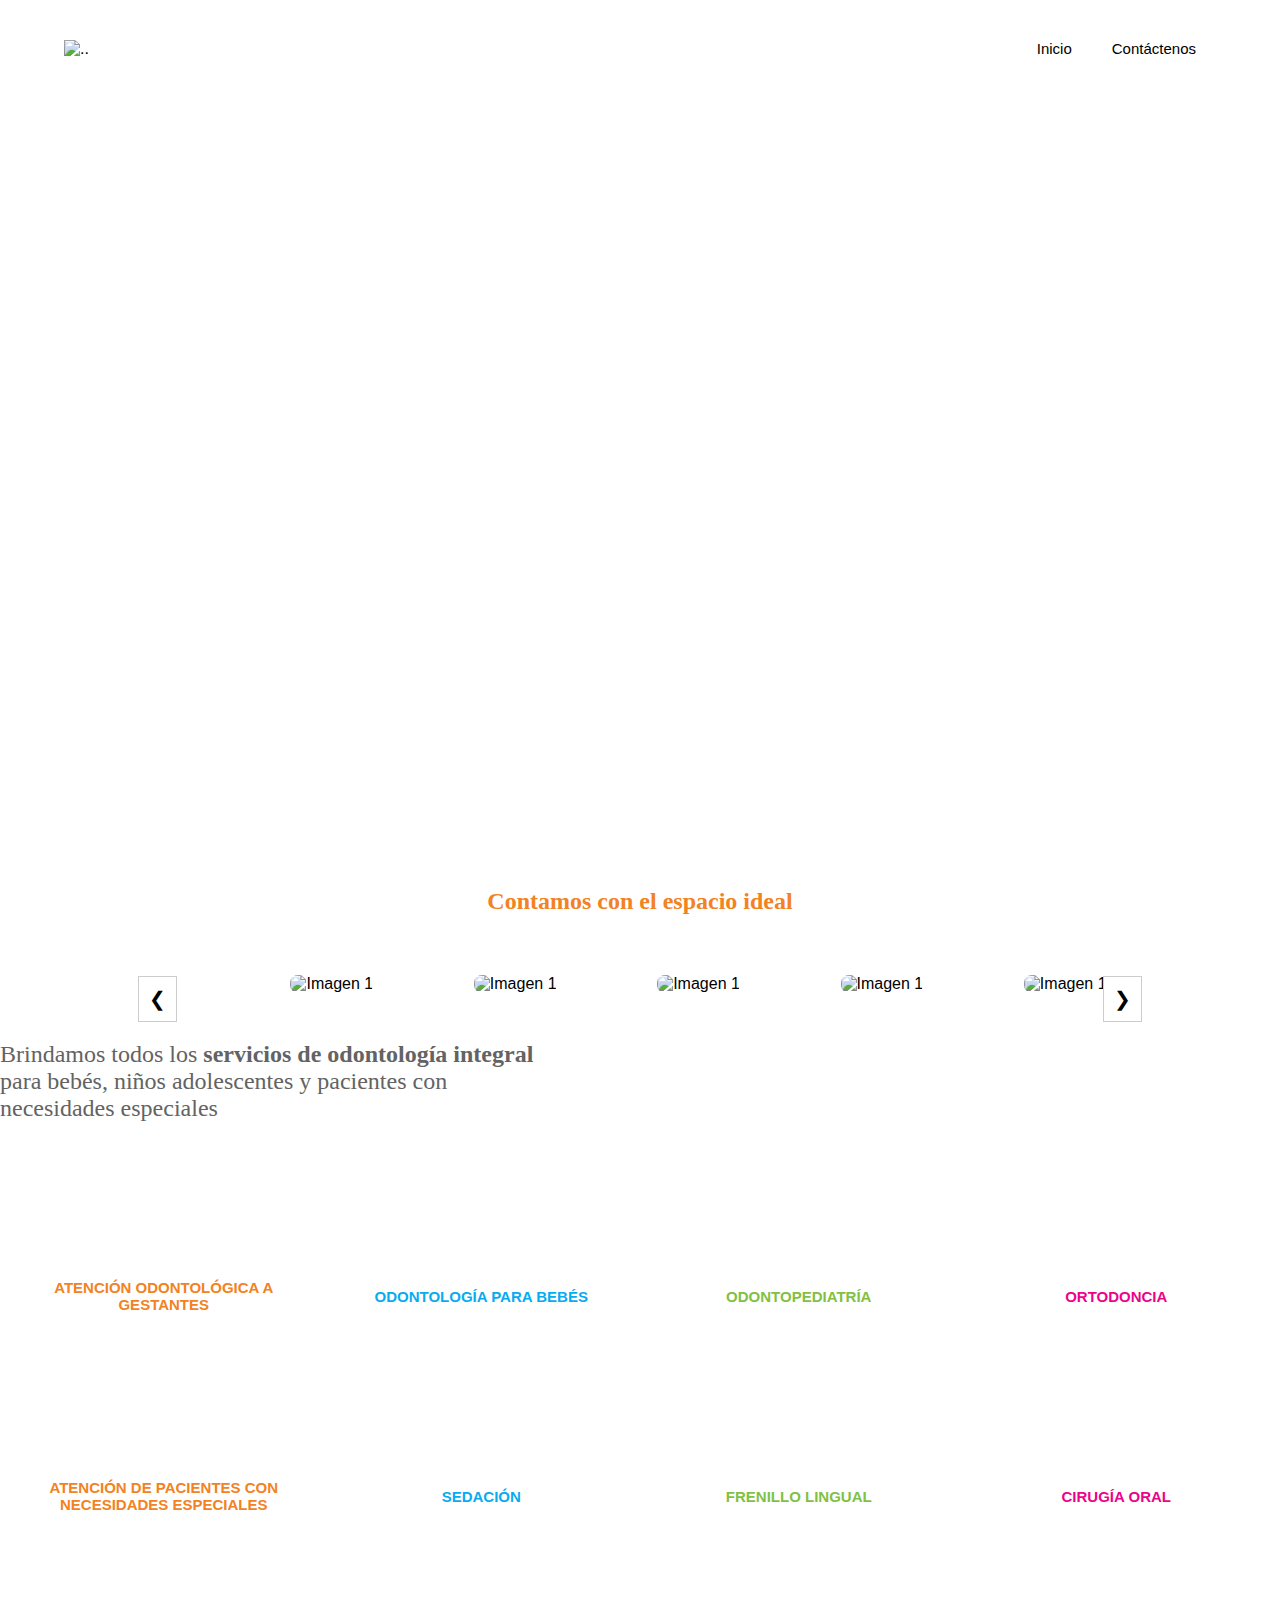
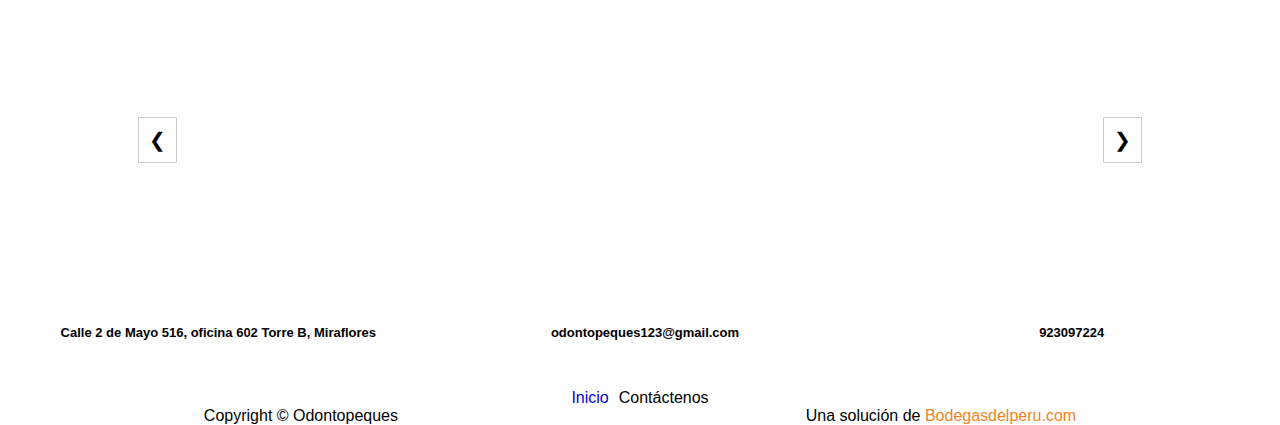
==== index.html @ aa955d57 "subida 1" ====
<!DOCTYPE html>
<html lang="es">

<head>
  <meta charset="UTF-8" />
  <meta http-equiv="X-UA-Compatible" content="IE=edge" />
  <meta name="viewport" content="width=device-width, initial-scale=1.0" />
  <title>Jampi webs</title>
  <link rel="stylesheet" href="index.css" />
</head>

<body>
  <section class="custom-header">
    <div class="custom-logo"><img src="imagenes/favicon.jpg" alt=".." /></div>
    <input type="checkbox" id="custom-toggle-nav">
    <label for="custom-toggle-nav"><img src="imagenes/menu.png" class="custom-menu" alt=".." /></label>
    <nav class="custom-navigation">
      <ul>
        <li class="custom-menu-item custom-grupo-piaggio active"><a href="#">Inicio</a></li>
        <li class="custom-menu-item custom-grupo-piaggio active"><a href="gastronia.html">Contáctenos</a></li>
    </nav>
  </section>
  <section class="video_odonto" id="video_odonto">
    <div style="position:relative;padding-bottom:56.25%;height:0;overflow:hidden;">
      <iframe style="width:100%;height:100%;position:absolute;left:0px;top:0px;overflow:hidden" frameborder="0"
        type="text/html" src="https://www.dailymotion.com/embed/video/x7w9yqd" width="100%" height="100%"
        allowfullscreen></iframe>
    </div>
  </section>
  <section class="content_redes_principal" data-name="Features" style="" data-aos="none">
    <div class="content_redes">
      <div class="col-lg-4 pb0 pt16 text-center">
        <h4>
          <a href="https://www.facebook.com/odontopeques.peru" target="_blank" data-original-title="" title=""
            aria-describedby="tooltip247360">
            <img class="img-fluid o_we_custom_image" src="imagenes/odonto-peques-10.png" data-original-title="" title=""
              aria-describedby="tooltip29312"
              style="font-size: 0.875rem; width: 76.4219px; transform: scaleX(0.87) scaleY(0.84);" />
          </a>
        </h4>
      </div>
      <div class="col-lg-4 pb0 pt16 text-center">
        <h4>
          <a href="https://www.instagram.com/odontopeques.peru/" target="_blank" data-original-title="" title=""
            aria-describedby="tooltip615390">
            <img class="img-fluid o_we_custom_image" src="imagenes/odonto-peques-11.png" data-original-title="" title=""
              aria-describedby="tooltip29312"
              style="font-size: 0.875rem; width: 76.4219px; transform: scaleX(0.87) scaleY(0.84);" />
          </a>
        </h4>
      </div>
      <div class="col-lg-4 pb0 pt16 text-center">
        <h4>
          <a href="https://wa.link/wcyu9e" target="_blank" data-original-title="" title=""
            aria-describedby="tooltip580746">
            <img class="img-fluid o_we_custom_image" src="imagenes/odonto-peques-12.png" data-original-title="" title=""
              aria-describedby="tooltip804852"
              style="font-size: 0.875rem; width: 76.4219px; transform: scaleX(0.83) scaleY(0.84);" />
          </a>
          <br />
        </h4>
      </div>
    </div>
    <div class="aos-init col-lg-12 pt16 s_title none" style="text-align: center;" data-aos="none">
      <h4 class="te_s_title_default">
        <span
          style="color: rgb(242, 130, 34); font-family: Bariol; font-size: 24px; text-align: left; text-transform: none;">Contamos
          con el espacio ideal
        </span>
      </h4>
    </div>
  </section>
  <section>
    <div class="carousel-container">
      <div class="carousel-wrapper">
        <div class="carousel-item"><img src="imagenes/HCC_4090_1.jpg" alt="Imagen 1"></div>
        <div class="carousel-item"><img src="imagenes/HCC_4090_2.jpg" alt="Imagen 1"></div>
        <div class="carousel-item"><img src="imagenes/HCC_4090_3.jpg" alt="Imagen 1"></div>
        <div class="carousel-item"><img src="imagenes/HCC_4090_4.jpg" alt="Imagen 1"></div>
        <div class="carousel-item"><img src="imagenes/HCC_4090_5.jpg" alt="Imagen 1"></div>
        <div class="carousel-item"><img src="imagenes/HCC_4090_6.jpg" alt="Imagen 1"></div>
        <div class="carousel-item"><img src="imagenes/HCC_4090_7.jpg" alt="Imagen 1"></div>
      </div>

      <div class="prevBtn">&#10094;</div>
      <div class="nextBtn">&#10095;</div>
    </div>
  </section>
  <section>
    <div class="align-items-center row" style="display: flex;">
      <div class="col-lg-12">
        <img class="float-left img-fluid o_anim_fade_in_left o_animate o_we_custom_image o_animated"
          src="imagenes/bambini.png" data-original-title="" title="" aria-describedby="tooltip321081"
          style="animation-name: o_anim_fade_in_left; visibility: visible; animation-play-state: running;"
          data_aos_ept="o_anim_fade_in_left" height="250px" />
      </div>
      <div class="ddd">
        <p class="te_content_text" style="text-align: left;">
          <font style="">
            <img class="img-fluid o_anim_fade_in_left o_animate o_we_custom_image o_animated"
              src="imagenes/odonto-peques-09.png" data-original-title="" title="" aria-describedby="tooltip539392"
              style="text-align: center; width: 62%; animation-name: o_anim_fade_in_left; visibility: visible; animation-play-state: running;"
              data_aos_ept="o_anim_fade_in_left" />
            <br />
            <font color="#636363" style="font-size: 24px; font-family: 'Bariol';">Brindamos todos los <b>servicios de
                odontología integral
              </b></font>
          </font>
        </p>
        <p class="te_content_text" style="text-align: left;">
          <font style="">
            <font color="#636363" style="font-size: 24px; font-family: 'Bariol';">para bebés, niños adolescentes y
              pacientes con

            </font>
          </font>
        </p>
        <p class="te_content_text" style="text-align: left;">
          <font style="">
            <font color="#636363" style="font-size: 24px; font-family: 'Bariol';">necesidades especiales
            </font>
          </font>
        </p>
      </div>
    </div>
  </section>
  <section>
    <div class="servi_sec">
      <div class="encabezado_servicios">
        <h1>Servicios Odontopeques</h1>
      </div>
      <div class="contenedor_servicios">
        <div class="servicos_fila1">
          <div class="Servicios" onclick="abrirModal(1)">
            <h1 style="color: rgb(242, 130, 34);">ATENCIÓN ODONTOLÓGICA A GESTANTES</h1>
        </div>
          <div class="Servicios">
            <h1 style="color: rgb(7, 172, 240);">ODONTOLOGÍA PARA BEBÉS</h1>
          </div>
          <div class="Servicios">
            <h1 style="color: rgb(127, 193, 67);">ODONTOPEDIATRÍA</h1>
          </div>
          <div class="Servicios">
            <h1 style="color: rgb(237, 3, 138);">ORTODONCIA</h1>
          </div>
        </div>
        <div class="servicos_fila2">
          <div class="Servicios">
            <h1 style="color: rgb(242, 130, 34);">ATENCIÓN DE PACIENTES CON NECESIDADES ESPECIALES</h1>
          </div>
          <div class="Servicios">
            <h1 style="color: rgb(7, 172, 240);">SEDACIÓN</h1>
          </div>
          <div class="Servicios">
            <h1 style="color: rgb(127, 193, 67);">FRENILLO LINGUAL</h1>
          </div>
          <div class="Servicios">
            <h1 style="color: rgb(237, 3, 138);">CIRUGÍA ORAL</h1>
          </div>
        </div>
      </div>
    </div>
  </section>
  <div id="modal1" class="modal">
    <div class="modal-content">
        <span class="close" onclick="cerrarModal(1)">&times;</span>
        <p>Este es el contenido del modal para ATENCIÓN ODONTOLÓGICA A GESTANTES.</p>
        <p>Existen problemas en la mordida que necesitan tratamiento temprano y otros un poco más tardío.</p>
        <p>El tipo de aparatología a utilizar depende de cada caso.</p>
    </div>
</div>
  <section>
    <div class="carousel-container">
      <div class="carousel-wrapper">
        <div class="carousel-item"><iframe
            src="//www.dailymotion.com/embed/video/x7vrz0p?autoplay=0&amp;ui-logo=0&amp;sharing-enable=0"
            frameborder="0"></iframe></div>
        <div class="carousel-item"><iframe
            src="//www.dailymotion.com/embed/video/x7vnspi?autoplay=0&amp;ui-logo=0&amp;sharing-enable=0"
            frameborder="0"></iframe></div>
        <div class="carousel-item"><iframe
            src="//www.dailymotion.com/embed/video/x7vozy6?autoplay=0&amp;ui-logo=0&amp;sharing-enable=0"
            frameborder="0"></iframe></div>
        <div class="carousel-item"><iframe
            src="//www.dailymotion.com/embed/video/x7vrz0p?autoplay=0&amp;ui-logo=0&amp;sharing-enable=0"
            frameborder="0"></iframe></div>
        <div class="carousel-item"><iframe
            src="//www.dailymotion.com/embed/video/x7vi08m?autoplay=0&amp;ui-logo=0&amp;sharing-enable=0"
            frameborder="0"></iframe></div>
        <div class="carousel-item"><iframe
            src="//www.dailymotion.com/embed/video/x7vhztl?autoplay=0&amp;ui-logo=0&amp;sharing-enable=0"
            frameborder="0"></iframe></div>
        <div class="carousel-item"><iframe
            src="//www.dailymotion.com/embed/video/x7vp02c?autoplay=0&amp;ui-logo=0&amp;sharing-enable=0"
            frameborder="0"></iframe></div>
      </div>
      <div class="prevBtn">&#10094;</div>
      <div class="nextBtn">&#10095;</div>
    </div>
  </section>

  <section class="galeria">
    <div class="imagen-container">
      <div class="imagen-item">
        <img src="imagenes/odonto-peques-staff-02.jpg" alt="">
      </div>
      <div class="imagen-item">
        <img src="imagenes/odonto-peques-staff-04.jpg" alt="">
      </div>
      <div class="imagen-item">
        <img src="imagenes/odonto-peques-staff-05 (2)-min (1)-min.jpg" alt="">
      </div>
    </div>
  </section>
  <section class="info-section">
    <div class="info-container">
      <div class="info-item">
        <div class="icon-container">
          <img src="imagenes/marcador-de-alfiler.png" alt="">
        </div>
        <div class="text-container">
          <h5>Calle 2 de Mayo 516, oficina 602 Torre B, Miraflores</h5>
        </div>
      </div>
      <div class="info-item">
        <div class="icon-container">
          <img src="imagenes/correo-electronico.png" alt="">
        </div>
        <div class="text-container">
          <h5>odontopeques123@gmail.com</h5>
        </div>
      </div>
      <div class="info-item">
        <div class="icon-container">
          <img src="imagenes/telefono (1).png" alt="">
        </div>
        <div class="text-container">
          <h5>923097224</h5>
        </div>
      </div>
    </div>
  </section>
  <section class="header-section">
    <div class="header-container">
      <div class="logo-container">
        <img src="imagenes/favicon.jpg" alt="">
      </div>
      <div class="menu-container">
        <a href="#video_odonto"><span>Inicio</span></a>
        <span>Contáctenos</span>
      </div>
    </div>
  </section>

  <section class="footer-section">
    <div class="footer-container">
      <div class="left-span">
        <span>Copyright © Odontopeques</span>
      </div>
      <div class="right-span">
        <span>Una solución de
          <a href="https://bodegasdelperu.com/" style="color: #f28222;">Bodegasdelperu.com</a></span>
      </div>
    </div>
  </section>

  <script>
    // Funciones de control del carrusel
    function controlCarousel(carouselWrapper, direction) {
      if (direction === 'next') {
        carouselWrapper.appendChild(carouselWrapper.firstElementChild);
      } else if (direction === 'prev') {
        carouselWrapper.prepend(carouselWrapper.lastElementChild);
      }
    }

    // Carrusel 1 - Imágenes con animación de zoom
    const carouselWrapper1 = document.querySelector('.carousel-container:nth-of-type(1) .carousel-wrapper');
    const prevBtn1 = document.querySelector('.carousel-container:nth-of-type(1) .prevBtn');
    const nextBtn1 = document.querySelector('.carousel-container:nth-of-type(1) .nextBtn');

    nextBtn1.addEventListener('click', () => {
      controlCarousel(carouselWrapper1, 'next');
    });

    prevBtn1.addEventListener('click', () => {
      controlCarousel(carouselWrapper1, 'prev');
    });

    // Carrusel 2 - Iframes sin animación de zoom
    const carouselWrapper2 = document.querySelector('.carousel-container:nth-of-type(2) .carousel-wrapper');
    const prevBtn2 = document.querySelector('.carousel-container:nth-of-type(2) .prevBtn');
    const nextBtn2 = document.querySelector('.carousel-container:nth-of-type(2) .nextBtn');

    nextBtn2.addEventListener('click', () => {
      controlCarousel(carouselWrapper2, 'next');
    });

    prevBtn2.addEventListener('click', () => {
      controlCarousel(carouselWrapper2, 'prev');
    });

    function abrirModal(num) {
      document.getElementById(`modal${num}`).style.display = "flex";
    }

    function cerrarModal(num) {
      document.getElementById(`modal${num}`).style.display = "none";
    }

    // Cerrar modal al hacer clic fuera del contenido
    window.onclick = function (event) {
      if (event.target.classList.contains('modal')) {
        event.target.style.display = "none";
      }
    }
  </script>

</body>

</html>
---- index.css ----
*,
*::before,
*::after {
    margin: 0 0 0 0;
    padding: 0;
    box-sizing: inherit;
}

body {
    font-family: "Roboto Condensed", Sans-serif;
    min-height: 100vh;
    box-sizing: border-box;
}

main {
    height: 100vh;
    overflow-y: scroll;
    margin: 0;
}

.custom-header {
    position: fixed;
    top: 0;
    left: 0;
    right: 0;
    background-color: white;
    padding: 20px 5%;
    display: flex;
    align-items: center;
    justify-content: space-between;
    z-index: 1000;
}

.custom-logo img {
    height: 60px;
    border: none;
    border-radius: 0;
    box-shadow: none;
}

.custom-navigation ul {
    list-style: none;
}

.custom-header .custom-navigation ul li {
    float: left;
    position: relative;
}

.custom-header .custom-navigation ul li a {
    font-size: 15px;
    color: black;
    text-decoration: none;
    padding: 20px;
    display: block;
    transition: all .2s ease;
}

.custom-header .custom-navigation ul li a:hover {
    color: #f28222;
}

#custom-toggle-nav,
.custom-header label {
    display: none;
    cursor: pointer;
}

.custom-menu {
    width: 45px;
    height: 35px;
}

@media (max-width: 950px) {
    .custom-header label {
        display: initial;
    }

    .custom-header {
        padding: 20px 10%;
    }

    .custom-header .custom-navigation {
        position: absolute;
        top: 100%;
        left: 0;
        right: 0;
        background-color: white;
        display: none;
    }

    .custom-header .custom-navigation ul li {
        width: 100%;
    }

    .custom-header .custom-navigation ul li a {
        padding: 8px 30px 8px 10%;
    }

    #custom-toggle-nav:checked~.custom-navigation {
        display: block;
    }
}

/*video*/
.video_odonto {
    padding-top: 100px;
}

/*redes*/
.content_redes_principal {
    display: flex;
    flex-direction: column;
}

.content_redes {
    display: flex;
    justify-content: space-around;
    align-items: center;
    padding: 25px;
}

/*servicios*/
.servi_sec {
    background-image: url(imagenes/fondo-servicios.jpg);
    background-size: cover;
    background-repeat: no-repeat;
    height: auto;
    padding: 30px;
}

.encabezado_servicios {
    text-align: center;
    padding: 20px;
}

.encabezado_servicios h1 {
    font-size: 25px;
}

.contenedor_servicios {
    display: flex;
    flex-direction: column;
    align-items: center;
    justify-items: center;
    gap: 50px;
}

.servicos_fila1 {
    display: flex;
    gap: 50px;
    width: 100%;
}

.servicos_fila2 {
    display: flex;
    gap: 50px;
    width: 100%;
}

.Servicios {
    display: flex;
    align-items: center;
    justify-content: center;
    border-radius: 20px;
    text-align: center;
    height: 150px;
    width: 300px;
    background-color: rgba(255, 255, 255, 0.75) !important;
}

h1 {
    color: white;
    font-size: 15px;
}

/*equipo*/
.galeria {
    display: flex;
    justify-content: space-between;
}

.imagen-container {
    display: flex;
}

.imagen-item {
    flex: 1;
    padding: 20px;
    box-sizing: border-box;
    text-align: center;
}

.imagen-item img {
    width: 70%;
    height: auto;
}

/*info footer*/
.info-section {
    display: flex;
    justify-content: space-between;
}

.info-container {
    display: flex;
    width: 100%;
}

.info-item {
    flex: 1;
    padding: 20px;
    box-sizing: border-box;
    display: flex;
    align-items: center;
    text-align: center;
    gap: 10px;
    justify-content: center;
    align-items: center;
}

.icon-container img {
    width: 20px;
    /* Ajusta el tamaño según sea necesario */
    height: auto;
}

.text-container h5 {
    font-size: 13px;
}

/*foter*/
.header-section {
    text-align: center;
}

.header-container {
    display: flex;
    flex-direction: column;
    align-items: center;
}

.header-section a {
    text-decoration: none;
}

.logo-container img {
    width: 150px;
    height: auto;
}

.menu-container {
    display: flex;
    flex-direction: row;
    justify-content: center;
    margin-top: 10px;
    /* Ajusta el margen según sea necesario */
}

.menu-container span {
    margin: 0 5px;
    /* Ajusta el margen entre los elementos del menú según sea necesario */
}

.footer-section {
    display: flex;
    justify-content: space-between;
    align-items: center;
    text-align: center;
}

.footer-container {
    width: 100%;
    display: flex;
    justify-content: space-around;
}

.footer-section a {
    text-decoration: none;
}

/*slider*/
.carousel-container {
    width: 80%;
    margin: auto;
    overflow: hidden;
    position: relative;
    padding: 20px;
    display: flex;
    flex-direction: column;
    align-items: center;
    justify-content: center;
    margin-top: 30px;
}

.carousel-wrapper {
    display: flex;
    transition: transform 0.5s ease-in-out;
}

.carousel-item {
    width: 25.5%;
    flex: 0 0 auto;
    padding: 10px;
    position: relative;
    overflow: hidden;
}

.carousel-item img {
    width: 100%;
    height: 100%;
    object-fit: cover;
    border-radius: 8px;
    transition: transform 0.3s ease-out;
}

.carousel-item:hover img {
    transform: scale(1.7);
}

.carousel-item iframe {
    width: 100%;
    height: 100%;
    border: none;
    border-radius: 8px;
}

.prevBtn, .nextBtn {
    position: absolute;
    top: 40%;
    font-size: 20px;
    cursor: pointer;
    background-color: white;
    padding: 10px;
    border: 1px solid #ccc;
}

.prevBtn {
    left: 10px;
}

.nextBtn {
    right: 10px;
}
/* Estilo para el modal */
.modal {
    display: none;
    position: fixed;
    top: 0;
    left: 0;
    width: 100%;
    height: 100%;
    background-color: rgba(0, 0, 0, 0.5);
    justify-content: center;
    align-items: center;
}

/* Estilo para el contenido del modal */
.modal-content {
    background-color: #fff;
    padding: 20px;
    border-radius: 5px;
    text-align: center;
}

/* Estilo para el botón de cerrar */
.close {
    color: #aaa;
    float: right;
    font-size: 28px;
    font-weight: bold;
    cursor: pointer;
}
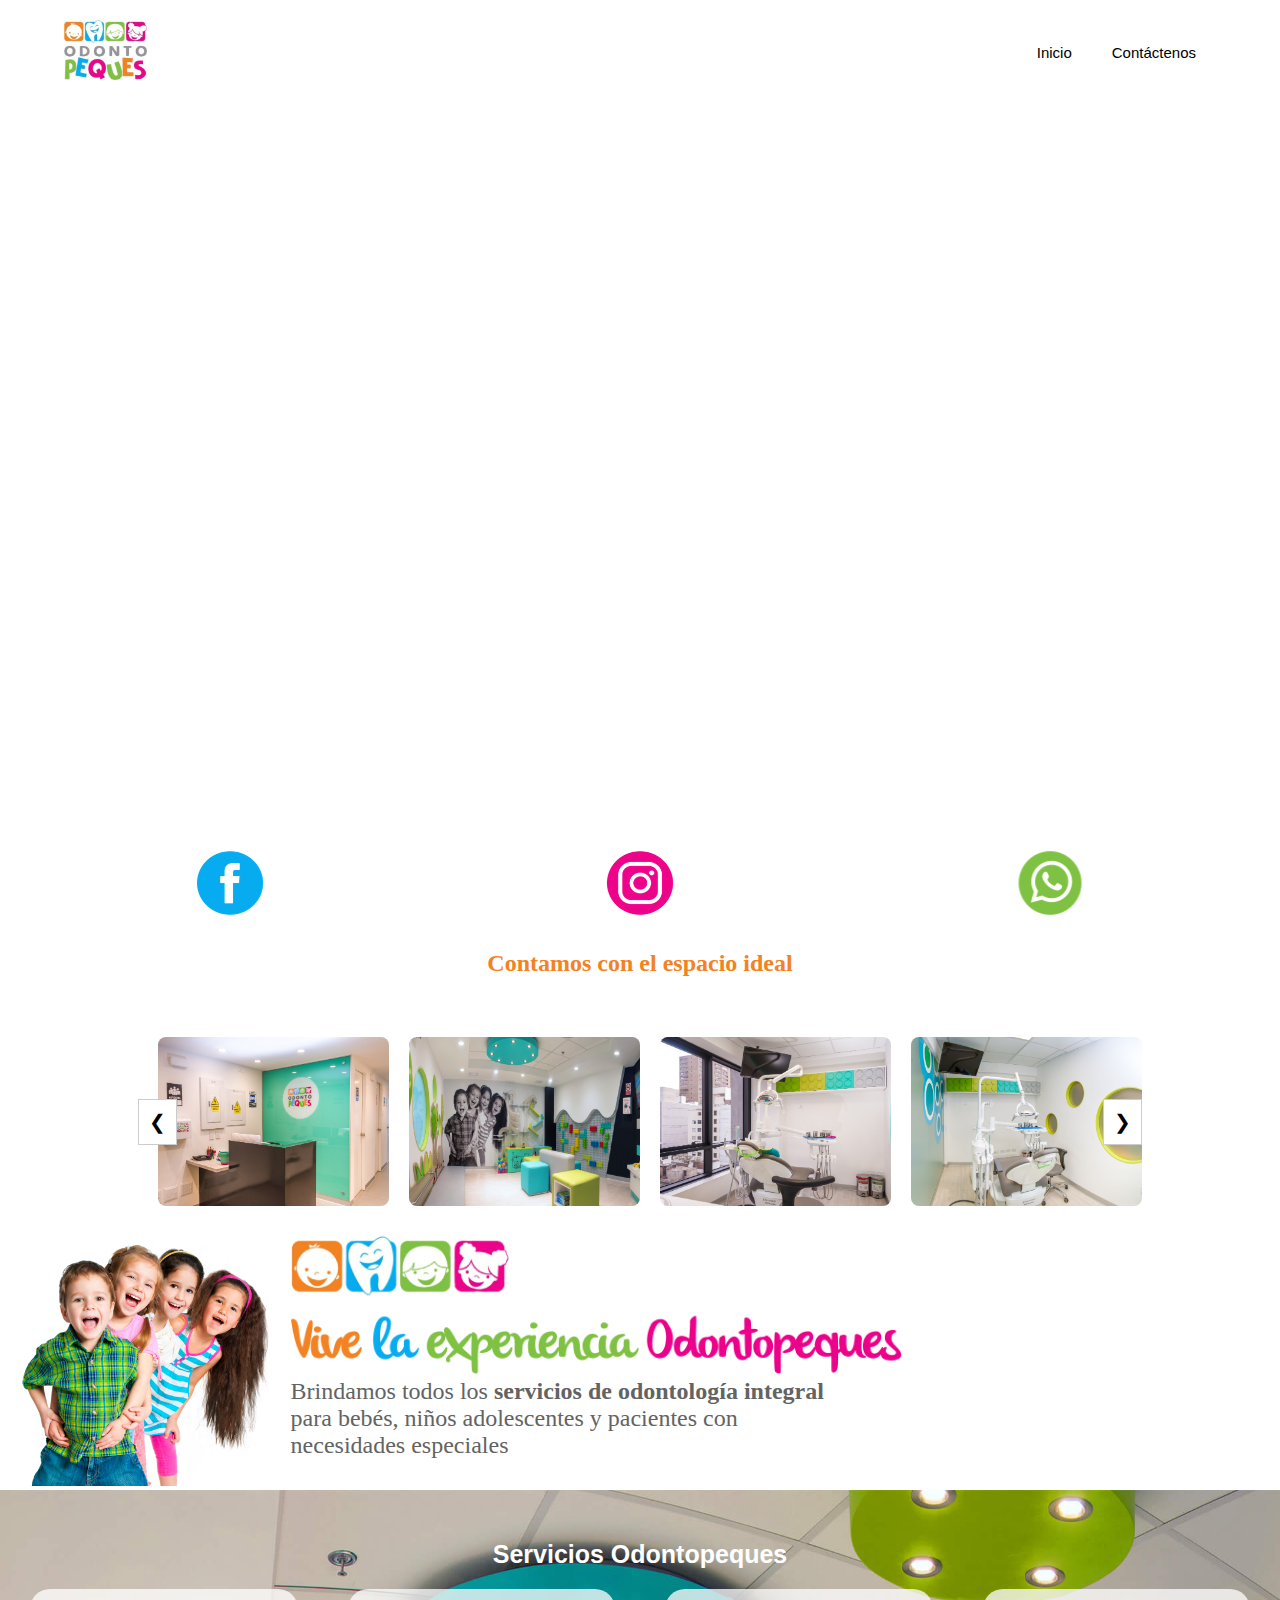
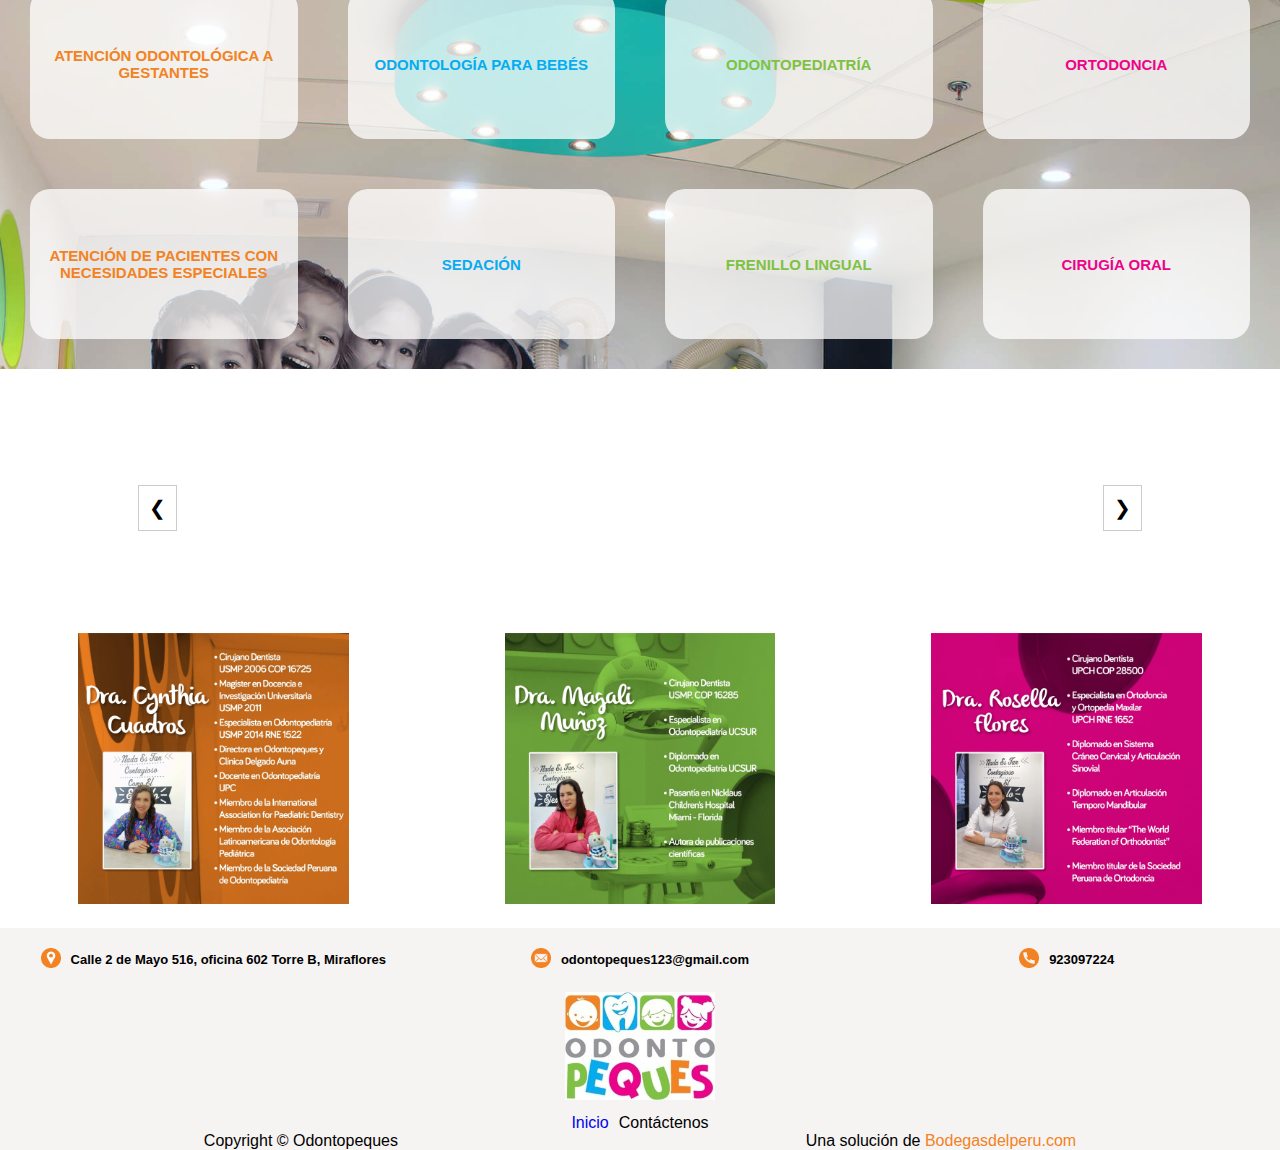
==== commit 11fc7138: "ultimas mejoras" ====
--- a/index.html
+++ b/index.html
@@ -5,7 +5,7 @@
   <meta charset="UTF-8" />
   <meta http-equiv="X-UA-Compatible" content="IE=edge" />
   <meta name="viewport" content="width=device-width, initial-scale=1.0" />
-  <title>Jampi webs</title>
+  <title>Odontopeques</title>
   <link rel="stylesheet" href="index.css" />
 </head>
 
@@ -16,8 +16,8 @@
     <label for="custom-toggle-nav"><img src="imagenes/menu.png" class="custom-menu" alt=".." /></label>
     <nav class="custom-navigation">
       <ul>
-        <li class="custom-menu-item custom-grupo-piaggio active"><a href="#">Inicio</a></li>
-        <li class="custom-menu-item custom-grupo-piaggio active"><a href="gastronia.html">Contáctenos</a></li>
+        <li class="custom-menu-item custom-grupo-piaggio active"><a href="index.html">Inicio</a></li>
+        <li class="custom-menu-item custom-grupo-piaggio active"><a href="contacto.html">Contáctenos</a></li>
     </nav>
   </section>
   <section class="video_odonto" id="video_odonto">
@@ -133,28 +133,28 @@
         <div class="servicos_fila1">
           <div class="Servicios" onclick="abrirModal(1)">
             <h1 style="color: rgb(242, 130, 34);">ATENCIÓN ODONTOLÓGICA A GESTANTES</h1>
-        </div>
-          <div class="Servicios">
+          </div>
+          <div class="Servicios" onclick="abrirModal(2)">
             <h1 style="color: rgb(7, 172, 240);">ODONTOLOGÍA PARA BEBÉS</h1>
           </div>
-          <div class="Servicios">
+          <div class="Servicios" onclick="abrirModal(3)">
             <h1 style="color: rgb(127, 193, 67);">ODONTOPEDIATRÍA</h1>
           </div>
-          <div class="Servicios">
+          <div class="Servicios" onclick="abrirModal(4)">
             <h1 style="color: rgb(237, 3, 138);">ORTODONCIA</h1>
           </div>
         </div>
         <div class="servicos_fila2">
-          <div class="Servicios">
+          <div class="Servicios" onclick="abrirModal(5)">
             <h1 style="color: rgb(242, 130, 34);">ATENCIÓN DE PACIENTES CON NECESIDADES ESPECIALES</h1>
           </div>
-          <div class="Servicios">
+          <div class="Servicios" onclick="abrirModal(6)">
             <h1 style="color: rgb(7, 172, 240);">SEDACIÓN</h1>
           </div>
-          <div class="Servicios">
+          <div class="Servicios" onclick="abrirModal(7)">
             <h1 style="color: rgb(127, 193, 67);">FRENILLO LINGUAL</h1>
           </div>
-          <div class="Servicios">
+          <div class="Servicios" onclick="abrirModal(8)">
             <h1 style="color: rgb(237, 3, 138);">CIRUGÍA ORAL</h1>
           </div>
         </div>
@@ -163,41 +163,211 @@
   </section>
   <div id="modal1" class="modal">
     <div class="modal-content">
-        <span class="close" onclick="cerrarModal(1)">&times;</span>
-        <p>Este es el contenido del modal para ATENCIÓN ODONTOLÓGICA A GESTANTES.</p>
-        <p>Existen problemas en la mordida que necesitan tratamiento temprano y otros un poco más tardío.</p>
-        <p>El tipo de aparatología a utilizar depende de cada caso.</p>
-    </div>
-</div>
+      <span class="close" onclick="cerrarModal(1)">&times;</span>
+      <h2 style="color: rgb(242, 130, 34); font-weight: bolder;">ATENCIÓN ODONTOLÓGICA A GESTANTES
+      </h2>
+      <h1></h1>
+      <div class="modal-body">
+        <p style="line-height: 17px;">
+          <br>
+          <br>
+          <br>
+          <font style="font-size: 26px;letter-spacing: 0px;">La salud bucal de la madre durante la
+            gestación afecta la salud
+            integral y bucal del bebé. Es por eso que en Odontopeques cuidamos la salud de las mamis en esta etapa,
+            brindando una
+            atención especializada y de calidad.
+          </font>
+        </p>
+      </div>
+    </div>
+  </div>
+  <div id="modal2" class="modal">
+    <div class="modal-content">
+      <span class="close" onclick="cerrarModal(2)">&times;</span>
+      <h2 style="color: rgb(7, 172, 240); font-weight: bolder;">ODONTOLOGÍA PARA BEBÉS
+      </h2>
+      <h1></h1>
+      <div class="modal-body">
+        <p style="line-height: 17px;">
+          <br>
+          <br>
+          <br>
+          <font style="font-size: 26px;letter-spacing: 0px;">La odontopediatría actual busca enfocarse en la prevención
+            ,
+            es por eso que en Odontopeques hacemos mucho énfasis en las visitas al odontopediatra durante el primer año
+            de vida.
+            Nuestro objetivo es preservar la salud bucal del niño a largo plazo, basado en información adecuada, medidas
+            preventivas
+            y trabajo en equipo.
+          </font>
+        </p>
+      </div>
+    </div>
+  </div>
+  <div id="modal3" class="modal">
+    <div class="modal-content">
+      <span class="close" onclick="cerrarModal(3)">&times;</span>
+      <h2 style="color: rgb(127, 193, 67); font-weight: bolder;">ODONTOPEDIATRÍA
+      </h2>
+      <h1></h1>
+      <div class="modal-body">
+        <p style="line-height: 17px;">
+          <br>
+          <br>
+          <br>
+          <font style="font-size: 26px;letter-spacing: 0px;">Odontopeques es una clínica especializada en
+            odontopediatría,
+            que brinda atención profesional de calidad en un ambiente especialmente diseñado para que el niño y su
+            familia viva una experiencia odontológica agradable.
+          </font>
+        </p>
+      </div>
+    </div>
+  </div>
+  <div id="modal4" class="modal">
+    <div class="modal-content">
+      <span class="close" onclick="cerrarModal(4)">&times;</span>
+      <h2 style="color: rgb(237, 3, 138); font-weight: bolder;">ORTODONCIA
+      </h2>
+      <h1></h1>
+      <div class="modal-body">
+        <p style="line-height: 17px;">
+          <br>
+          <br>
+          <br>
+          <font style="font-size: 26px;letter-spacing: 0px;">Es la especialidad que se encarga de ver que la mordida de
+            tu peque se vea bien y funcione bien.
+            Existen problemas en la mordida que necesitan tratamiento temprano y otros un poco más tardío. El tipo de
+            aparatología a utilizar depende de cada caso.
+          </font>
+        </p>
+      </div>
+    </div>
+  </div>
+  <div id="modal5" class="modal">
+    <div class="modal-content">
+      <span class="close" onclick="cerrarModal(5)">&times;</span>
+      <h2 style="color: rgb(242, 130, 34); font-weight: bolder;">ATENCIÓN DE PACIENTES CON NECESIDADES ESPECIALES
+      </h2>
+      <h1></h1>
+      <div class="modal-body">
+        <p style="line-height: 17px;">
+          <br>
+          <br>
+          <br>
+          <font style="font-size: 26px;letter-spacing: 0px;">En Odontopeques contamos con profesionales capacitados en
+            la atención
+            de pacientes con necesidades especiales , brindando una atención integral y humana centrada en las
+            necesidades del paciente y su familia.
+          </font>
+        </p>
+      </div>
+    </div>
+  </div>
+  <div id="modal6" class="modal">
+    <div class="modal-content">
+      <span class="close" onclick="cerrarModal(6)">&times;</span>
+      <h2 style="color: rgb(7, 172, 240); font-weight: bolder;">SEDACIÓN
+      </h2>
+      <h1></h1>
+      <div class="modal-body">
+        <p style="line-height: 17px;">
+          <br>
+          <br>
+          <br>
+          <font style="font-size: 26px;letter-spacing: 0px;">La sedación en odontopediatría es un recurso necesario en
+            los casos en los que las técnicas de
+            manejo de conducta no dan resultado. Ya sea por inmadurez psicológica del paciente (niños muy pequeños) o
+            temor extremo. En Odontopeques contamos
+            con los servicios de sedación consciente, sedación inhalatoria con óxido nitroso y sedación profunda con un
+            anestesiólogo pediátrico y todo el
+            equipo necesario para garantizar la seguridad del paciente en el tratamiento.
+          </font>
+        </p>
+      </div>
+    </div>
+  </div>
+  <div id="modal7" class="modal">
+    <div class="modal-content">
+      <span class="close" onclick="cerrarModal(7)">&times;</span>
+      <h2 style="color: rgb(127, 193, 67); font-weight: bolder;">FRENILLO LINGUAL
+      </h2>
+      <h1></h1>
+      <div class="modal-body">
+        <p style="line-height: 17px;">
+          <br>
+          <br>
+          <br>
+          <font style="font-size: 26px;letter-spacing: 0px;">La presencia de un frenillo lingual corto puede tener
+            consecuencias en la
+            lactancia materna en bebés y en niños más grandes dificultades en la pronunciación de ciertos fonemas,
+            deglución y masticación.
+            Una correcta evaluación e intervención oportuna son claves para prevenir estas complicaciones.
+          </font>
+        </p>
+      </div>
+    </div>
+  </div>
+  <div id="modal8" class="modal">
+    <div class="modal-content">
+      <span class="close" onclick="cerrarModal(8)">&times;</span>
+      <h2 style="color: rgb(237, 3, 138); font-weight: bolder;">CIRUGÍA ORAL
+      </h2>
+      <h1></h1>
+      <div class="modal-body">
+        <p style="line-height: 17px;">
+          <br>
+          <br>
+          <br>
+          <font style="font-size: 26px;letter-spacing: 0px;">Existen situaciones como la presencia de quistes, diente
+            adicionales,
+            dientes retenidos, entre otros, que requieren tratamientos realizados por un especialista en Cirugía oral
+            pediátrica.
+            En Odontopeques contamos con un especialista en esta área, lo que permite darle un manejo integral al
+            paciente.
+          </font>
+        </p>
+      </div>
+    </div>
+  </div>
   <section>
-    <div class="carousel-container">
-      <div class="carousel-wrapper">
-        <div class="carousel-item"><iframe
+    <div class="carousel-container2">
+      <div class="carousel-wrapper2">
+        <div class="carousel-item2"><iframe
             src="//www.dailymotion.com/embed/video/x7vrz0p?autoplay=0&amp;ui-logo=0&amp;sharing-enable=0"
             frameborder="0"></iframe></div>
-        <div class="carousel-item"><iframe
+        <div class="carousel-item2"><iframe
             src="//www.dailymotion.com/embed/video/x7vnspi?autoplay=0&amp;ui-logo=0&amp;sharing-enable=0"
             frameborder="0"></iframe></div>
-        <div class="carousel-item"><iframe
+        <div class="carousel-item2"><iframe
             src="//www.dailymotion.com/embed/video/x7vozy6?autoplay=0&amp;ui-logo=0&amp;sharing-enable=0"
             frameborder="0"></iframe></div>
-        <div class="carousel-item"><iframe
-            src="//www.dailymotion.com/embed/video/x7vrz0p?autoplay=0&amp;ui-logo=0&amp;sharing-enable=0"
-            frameborder="0"></iframe></div>
-        <div class="carousel-item"><iframe
+        <div class="carousel-item2"><iframe
             src="//www.dailymotion.com/embed/video/x7vi08m?autoplay=0&amp;ui-logo=0&amp;sharing-enable=0"
             frameborder="0"></iframe></div>
-        <div class="carousel-item"><iframe
+        <div class="carousel-item2"><iframe
             src="//www.dailymotion.com/embed/video/x7vhztl?autoplay=0&amp;ui-logo=0&amp;sharing-enable=0"
             frameborder="0"></iframe></div>
-        <div class="carousel-item"><iframe
+        <div class="carousel-item2"><iframe
             src="//www.dailymotion.com/embed/video/x7vp02c?autoplay=0&amp;ui-logo=0&amp;sharing-enable=0"
             frameborder="0"></iframe></div>
-      </div>
-      <div class="prevBtn">&#10094;</div>
-      <div class="nextBtn">&#10095;</div>
-    </div>
-  </section>
+        <div class="carousel-item2"> <iframe
+            src="//www.dailymotion.com/embed/video/x7vi098?autoplay=0&amp;ui-logo=0&amp;sharing-enable=0"
+            frameborder="0"></iframe></div>
+        <div class="carousel-item2"><iframe
+            src="//www.dailymotion.com/embed/video/x7vi09v?autoplay=0&amp;ui-logo=0&amp;sharing-enable=0"
+            frameborder="0"></iframe></div>
+        <div class="carousel-item2"><iframe
+            src="//www.dailymotion.com/embed/video/x7vi09w?autoplay=0&amp;ui-logo=0&amp;sharing-enable=0"
+            frameborder="0"></iframe></div>
+      </div>
+      <div class="prevBtn2">&#10094;</div>
+      <div class="nextBtn2">&#10095;</div>
+    </div>
+  </section>
+
+
 
   <section class="galeria">
     <div class="imagen-container">
@@ -287,10 +457,10 @@
       controlCarousel(carouselWrapper1, 'prev');
     });
 
-    // Carrusel 2 - Iframes sin animación de zoom
-    const carouselWrapper2 = document.querySelector('.carousel-container:nth-of-type(2) .carousel-wrapper');
-    const prevBtn2 = document.querySelector('.carousel-container:nth-of-type(2) .prevBtn');
-    const nextBtn2 = document.querySelector('.carousel-container:nth-of-type(2) .nextBtn');
+    // Carrusel 2 - Videos con animación diferente
+    const carouselWrapper2 = document.querySelector('.carousel-container2 .carousel-wrapper2');
+    const prevBtn2 = document.querySelector('.carousel-container2 .prevBtn2');
+    const nextBtn2 = document.querySelector('.carousel-container2 .nextBtn2');
 
     nextBtn2.addEventListener('click', () => {
       controlCarousel(carouselWrapper2, 'next');
@@ -300,6 +470,7 @@
       controlCarousel(carouselWrapper2, 'prev');
     });
 
+    /*modales*/
     function abrirModal(num) {
       document.getElementById(`modal${num}`).style.display = "flex";
     }
--- a/index.css
+++ b/index.css
@@ -28,7 +28,7 @@
     display: flex;
     align-items: center;
     justify-content: space-between;
-    z-index: 1000;
+    z-index: 2;
 }
 
 .custom-logo img {
@@ -167,6 +167,7 @@
     height: 150px;
     width: 300px;
     background-color: rgba(255, 255, 255, 0.75) !important;
+    cursor: pointer;
 }
 
 h1 {
@@ -200,6 +201,7 @@
 .info-section {
     display: flex;
     justify-content: space-between;
+    background-color: #f5f2f2ec;
 }
 
 .info-container {
@@ -232,6 +234,7 @@
 /*foter*/
 .header-section {
     text-align: center;
+    background-color: #f5f2f2ec;
 }
 
 .header-container {
@@ -267,6 +270,7 @@
     justify-content: space-between;
     align-items: center;
     text-align: center;
+    background-color: #f5f2f2ec;
 }
 
 .footer-container {
@@ -280,7 +284,8 @@
 }
 
 /*slider*/
-.carousel-container {
+  /* Estilos para el Carrusel 1 */
+  .carousel-container, .carousel-container2 {
     width: 80%;
     margin: auto;
     overflow: hidden;
@@ -291,41 +296,43 @@
     align-items: center;
     justify-content: center;
     margin-top: 30px;
-}
-
-.carousel-wrapper {
+  }
+
+  .carousel-wrapper, .carousel-wrapper2 {
     display: flex;
     transition: transform 0.5s ease-in-out;
-}
-
-.carousel-item {
+  }
+
+  .carousel-item, .carousel-item2 {
     width: 25.5%;
     flex: 0 0 auto;
     padding: 10px;
     position: relative;
     overflow: hidden;
-}
-
-.carousel-item img {
+    opacity: 1;
+    transition: opacity 0.5s ease-in-out;
+  }
+
+  .carousel-item img, .carousel-item2 img {
     width: 100%;
     height: 100%;
     object-fit: cover;
     border-radius: 8px;
     transition: transform 0.3s ease-out;
-}
-
-.carousel-item:hover img {
+  }
+
+  .carousel-item:hover img, .carousel-item2:hover img {
     transform: scale(1.7);
-}
-
-.carousel-item iframe {
+  }
+
+  .carousel-item iframe, .carousel-item2 iframe {
     width: 100%;
     height: 100%;
     border: none;
     border-radius: 8px;
-}
-
-.prevBtn, .nextBtn {
+  }
+
+  .prevBtn, .nextBtn, .prevBtn2, .nextBtn2 {
     position: absolute;
     top: 40%;
     font-size: 20px;
@@ -333,15 +340,21 @@
     background-color: white;
     padding: 10px;
     border: 1px solid #ccc;
-}
-
-.prevBtn {
+  }
+
+  .prevBtn, .prevBtn2 {
     left: 10px;
-}
-
-.nextBtn {
+  }
+
+  .nextBtn, .nextBtn2 {
     right: 10px;
-}
+  }
+
+  .hide {
+    opacity: 0;
+    pointer-events: none;
+  }
+
 /* Estilo para el modal */
 .modal {
     display: none;
@@ -353,6 +366,7 @@
     background-color: rgba(0, 0, 0, 0.5);
     justify-content: center;
     align-items: center;
+    z-index: 999;
 }
 
 /* Estilo para el contenido del modal */
@@ -360,8 +374,18 @@
     background-color: #fff;
     padding: 20px;
     border-radius: 5px;
-    text-align: center;
-}
+    text-align: justify;
+    width: 50%;
+    height: 60%;
+}
+.modal-content h2 {
+    text-align: center;
+}
+.modal-content h1 {
+    padding-top: 20px;
+    border-bottom: 1px solid rgb(182, 177, 177);
+}
+
 
 /* Estilo para el botón de cerrar */
 .close {
@@ -370,4 +394,122 @@
     font-size: 28px;
     font-weight: bold;
     cursor: pointer;
-}+}
+/*conten formulario*/
+
+/*formulario*/
+/* Estilos para el contenedor del formulario */
+.container_form {
+    max-width: 80%; /* Se ajustó el ancho a 80% */
+    margin: 0 auto;
+}
+
+/* Estilos generales del formulario */
+.modelo_formulario form {
+    text-align: left;
+    padding: 20px;
+    background-color: #fff;
+}
+
+/* Estilos para el mensaje de introducción */
+.modelo_formulario span {
+    display: block; /* Hacer que el span sea un bloque para aplicar el padding */
+    padding: 20px; /* Agregado el padding de 20px */
+}
+
+/* Estilos para etiquetas y campos de entrada */
+.modelo_formulario label {
+    display: inline-block; /* Hacer que las etiquetas estén al lado de los inputs */
+    margin-bottom: 5px;
+}
+
+.modelo_formulario input[type="text"],
+.modelo_formulario input[type="email"],
+.modelo_formulario input[type="tel"],
+.modelo_formulario textarea {
+    width: calc(100% - 22px); /* Alineación de los inputs y textarea */
+    padding: 10px;
+    margin: 10px 0;
+    border: 1px solid #ccc;
+    border-radius: 5px;
+}
+
+/* Estilos para el botón de enviar */
+.modelo_formulario input[type="submit"] {
+    background-color: #fff; /* Fondo blanco */
+    color: rgb(242, 130, 34); /* Texto color naranja */
+    border: 2px solid rgb(242, 130, 34); /* Borde naranja */
+    padding: 10px 20px;
+    cursor: pointer;
+    border-radius: 5px;
+    margin-top: 10px; /* Espaciado superior */
+}
+
+.modelo_formulario input[type="submit"]:hover {
+    background-color: rgb(242, 130, 34); /* Fondo naranja al pasar el ratón */
+    color: #fff; /* Texto blanco al pasar el ratón */
+}
+/*prefooter*/
+.prefooter {
+    display: flex;
+    justify-content: center;
+    height: 250px;
+    align-items: center;
+  }
+  
+  .card {
+    perspective: 1000px;
+    width: 380px;
+    height: 100px;
+    position: relative;
+    margin: 20px;
+    cursor: pointer;
+  }
+  .card img{
+    height: 50px;
+  }
+  
+  .card-inner {
+    width: 100%;
+    height: 100%;
+    transform-style: preserve-3d;
+    transition: transform 0.5s ease-in-out;
+  }
+  
+  .card:hover .card-inner {
+    transform: rotateY(180deg);
+  }
+  
+  .card-face {
+    position: absolute;
+    width: 100%;
+    height: 100%;
+    backface-visibility: hidden;
+    display: flex;
+    flex-direction: column;
+    justify-content: center;
+    align-items: center;
+  }
+  
+  .front, .back {
+    width: 100%;
+    display: flex;
+    flex-direction: column;
+    justify-content: center;
+    align-items: center;
+    padding: 20px;
+    box-sizing: border-box;
+    border-radius: 25px;
+  }
+  
+  .front {
+    border: none; /* Eliminar el borde del div frontal */
+  }
+  
+  .back {
+    transform: rotateY(180deg);
+    background-color: rgba(242, 130, 34, 0.7); /* Fondo para el div trasero */
+  }
+  a{
+    text-decoration: none;
+  }